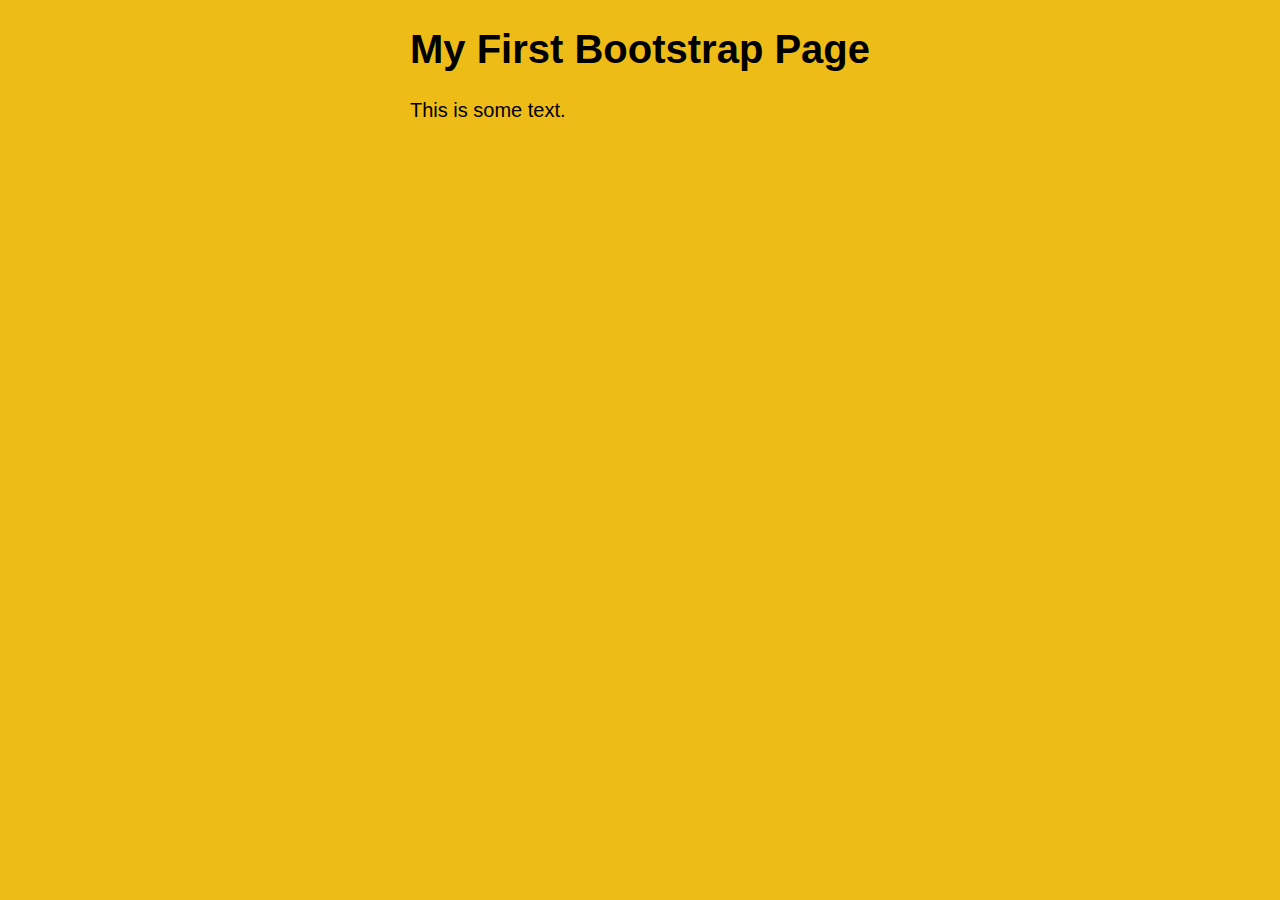
==== index.html @ d58b6cc1 "fix" ====
<!DOCTYPE html>
<html lang="en">
<head>
    <meta charset="UTF-8">
    <meta http-equiv="Permissions-Policy" content="interest-cohort=(), user-id=()" />
    <title>Document</title>
    <link rel="stylesheet" href="css/style.css">
    <script src="js/script.js"></script>
</head>

<body>
    <div class="container">
        <div class="row">
            <div class="col-md-12">
                <h1>My First Bootstrap Page</h1>
                <p>This is some text.</p>
            </div>
        </div>
    </div>
</body>
</html>
---- css/style.css ----
body {
    background-color: #eebc17;
    font-family: Arial, Helvetica, sans-serif;
    font-size: 20px;
    padding: 0px;
    margin: 0px;
}

.container {
    width: 100%;
    height: 100%;
    display: flex;
    flex-direction: column;
    align-items: center;
}
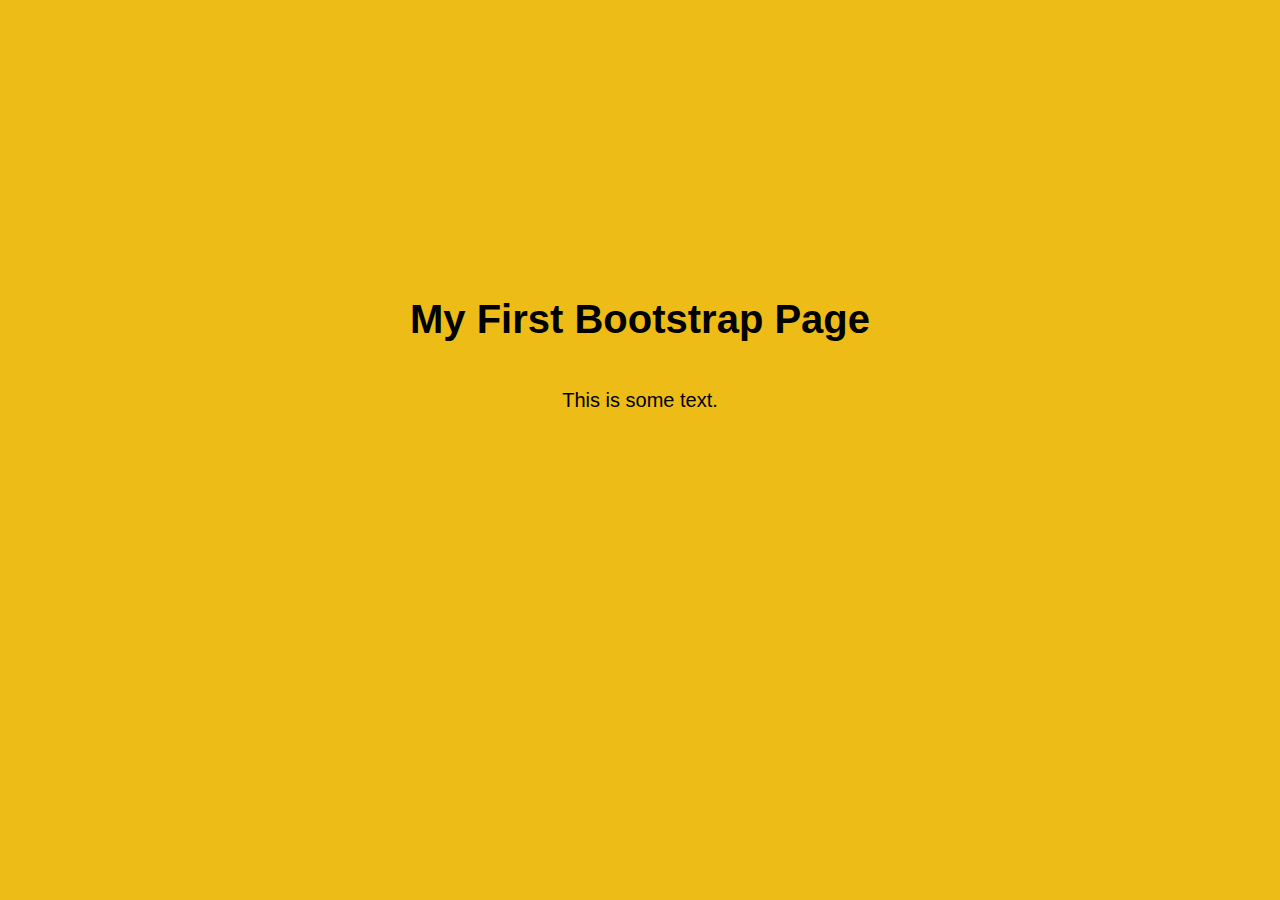
==== commit 0d510b13: "add table and css" ====
--- a/index.html
+++ b/index.html
@@ -10,9 +10,9 @@
 
 <body>
     <div class="container">
+        <h1>My First Bootstrap Page</h1>
         <div class="row">
             <div class="col-md-12">
-                <h1>My First Bootstrap Page</h1>
                 <p>This is some text.</p>
             </div>
         </div>
--- a/css/style.css
+++ b/css/style.css
@@ -12,4 +12,13 @@
     display: flex;
     flex-direction: column;
     align-items: center;
+    position: relative;
+    top : 270px;
+}
+
+table, th, td {
+    border: 1px solid black;
+    border-collapse: collapse;
+    padding: 10px;
+    text-align: center;
 }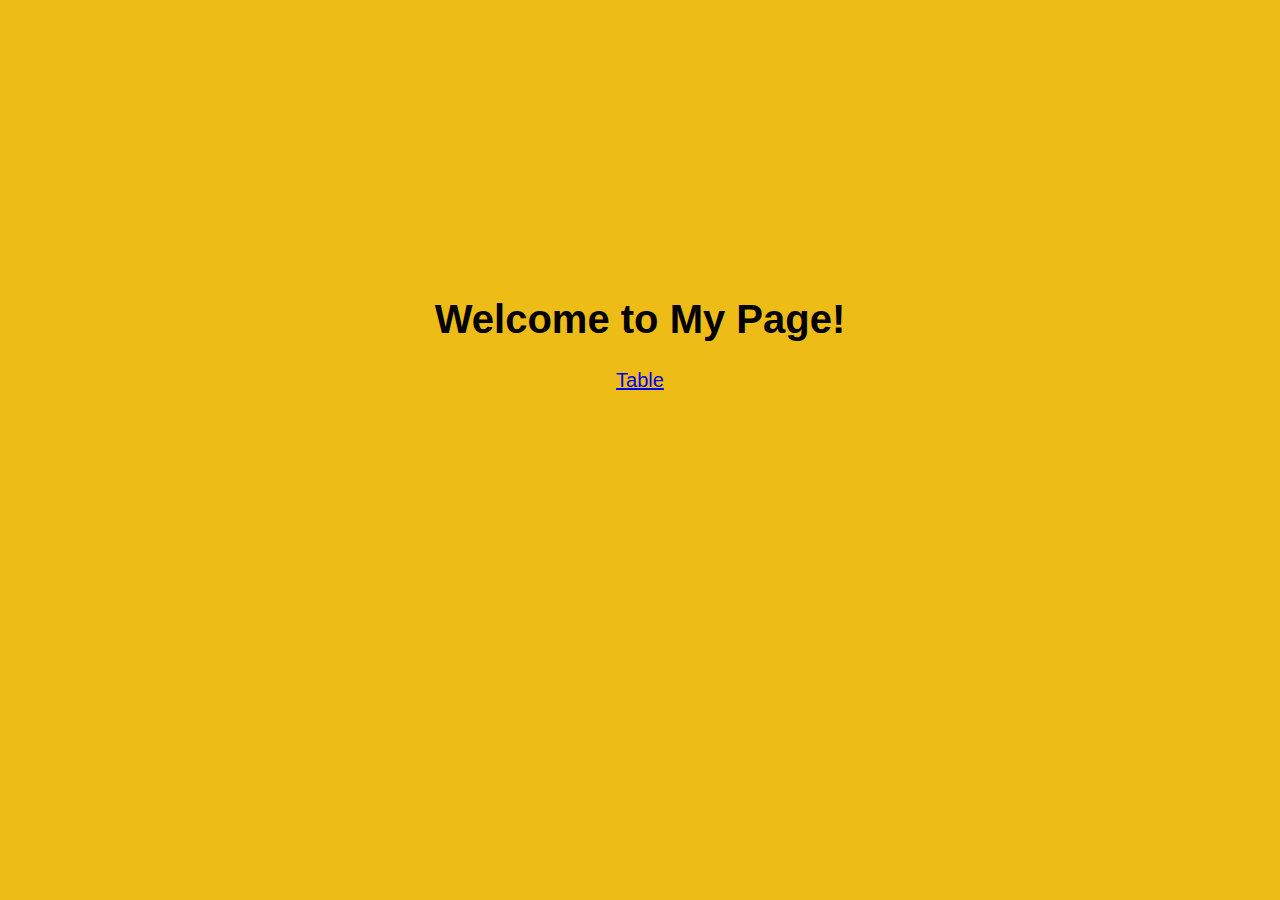
==== commit cfd7e1da: "fix css" ====
--- a/index.html
+++ b/index.html
@@ -3,17 +3,17 @@
 <head>
     <meta charset="UTF-8">
     <meta http-equiv="Permissions-Policy" content="interest-cohort=(), user-id=()" />
-    <title>Document</title>
+    <title>Home</title>
     <link rel="stylesheet" href="css/style.css">
     <script src="js/script.js"></script>
 </head>
 
 <body>
     <div class="container">
-        <h1>My First Bootstrap Page</h1>
+        <h1>Welcome to My Page!</h1>
         <div class="row">
             <div class="col-md-12">
-                <p>This is some text.</p>
+                <a href="pages/table.html"> Table </a>
             </div>
         </div>
     </div>
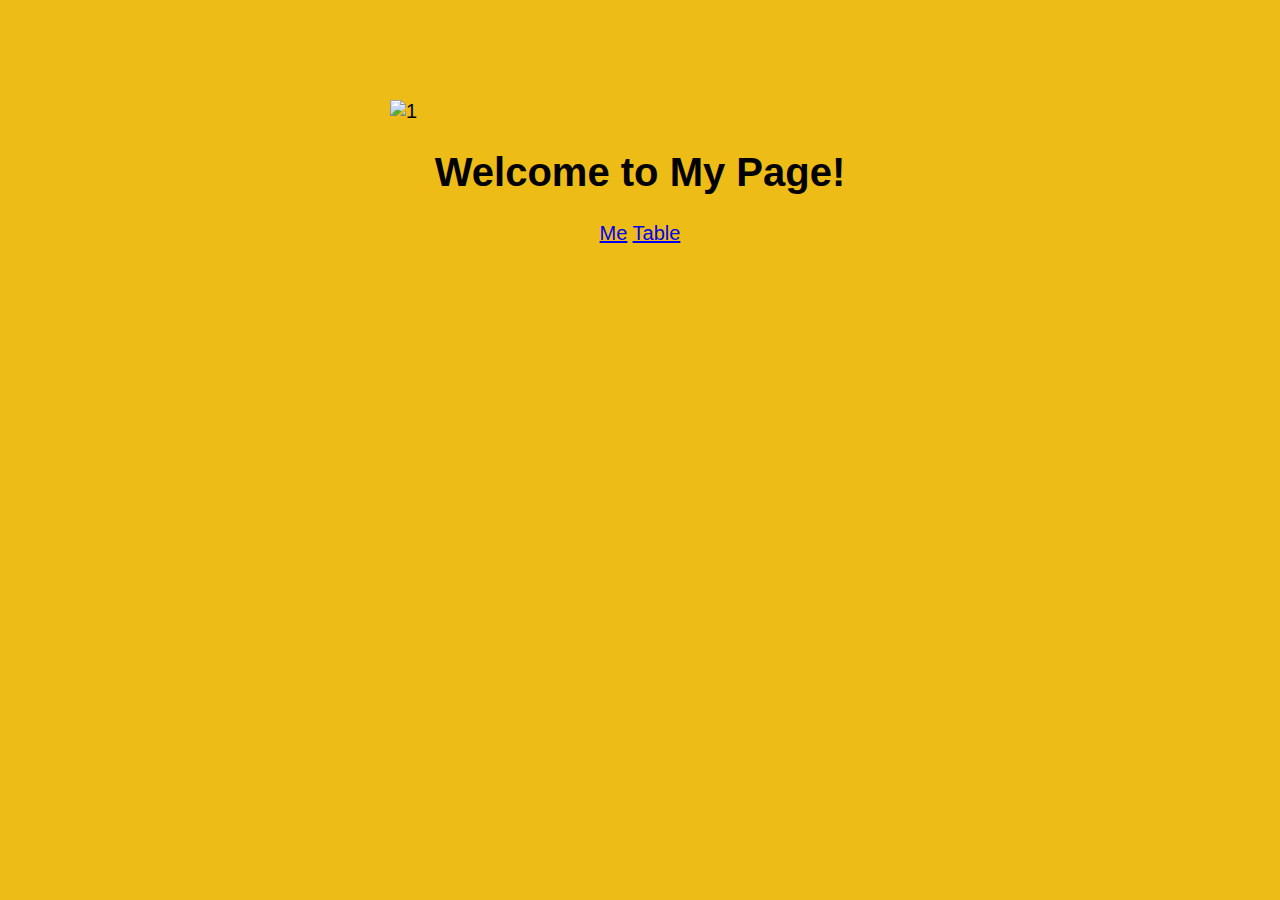
==== commit 227ccc32: "add icon and some changes on grid" ====
--- a/index.html
+++ b/index.html
@@ -6,13 +6,16 @@
     <title>Home</title>
     <link rel="stylesheet" href="css/style.css">
     <script src="js/script.js"></script>
+    <link rel="icon" href="/pages/img/1468464029362.jpg">
 </head>
 
 <body>
     <div class="container">
+        <image src="https://i.ytimg.com/vi/J4QhEr-wWZ0/maxresdefault.jpg" alt="1" width="500px"></image>
         <h1>Welcome to My Page!</h1>
         <div class="row">
             <div class="col-md-12">
+                <a href="pages" >Me</a>
                 <a href="pages/table.html"> Table </a>
             </div>
         </div>
--- a/css/style.css
+++ b/css/style.css
@@ -13,7 +13,7 @@
     flex-direction: column;
     align-items: center;
     position: relative;
-    top : 270px;
+    top : 100px;
 }
 
 table, th, td {
@@ -21,4 +21,11 @@
     border-collapse: collapse;
     padding: 10px;
     text-align: center;
+}
+
+.radio {
+    display: flex;
+    flex-direction: row;
+    justify-content: center;
+    align-items: center;
 }